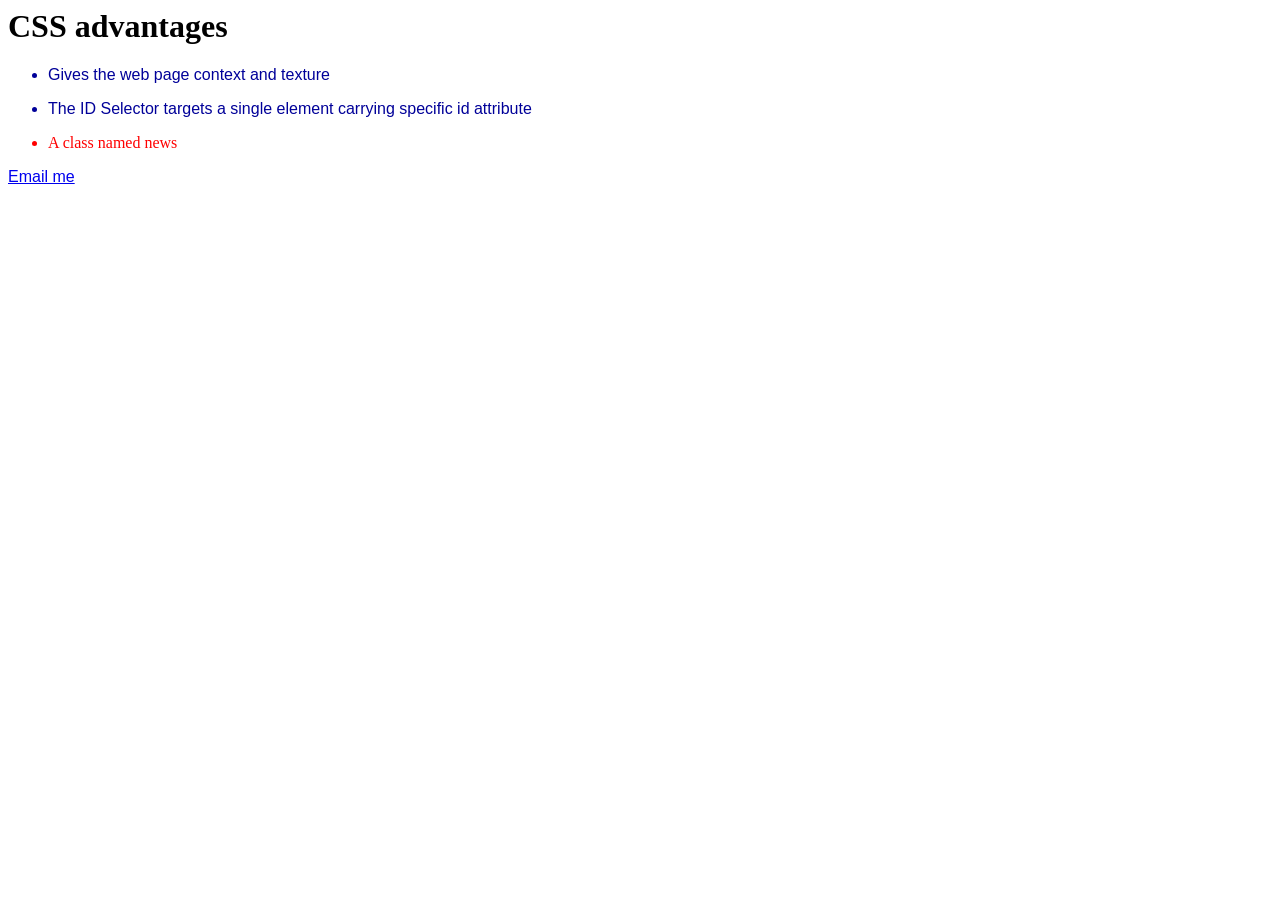
==== index.html @ b545818c "Rename ch3Advantage1.html to index.html" ====
<body>
  
<h1>  CSS advantages</h1>

  <ul>
    <li><p>Gives the web page context and texture</p>
    </li>
    <li><p>
      The ID Selector targets a single element carrying specific id attribute</p>
    </li>
    <li class="news"><p>
      A class named news</p>
    </li>
  </ul>

<a href="https://www.w3.org"></a>
<a href="mailto:lffiebig@mail.lipscomb.com">Email me</a> 
  <link rel="stylesheet"href="ch3.css">
  
</body>
---- ch3.css ----
body { background-color: white;
      color: #000099;
      font-family: Arial;
     }
a href {  background-color: #CCCCCC;
       }
h1 {    font-family: Times New Roman;
    color: black;
   }
.news {   color: red;
       font-family: Italic;
      }
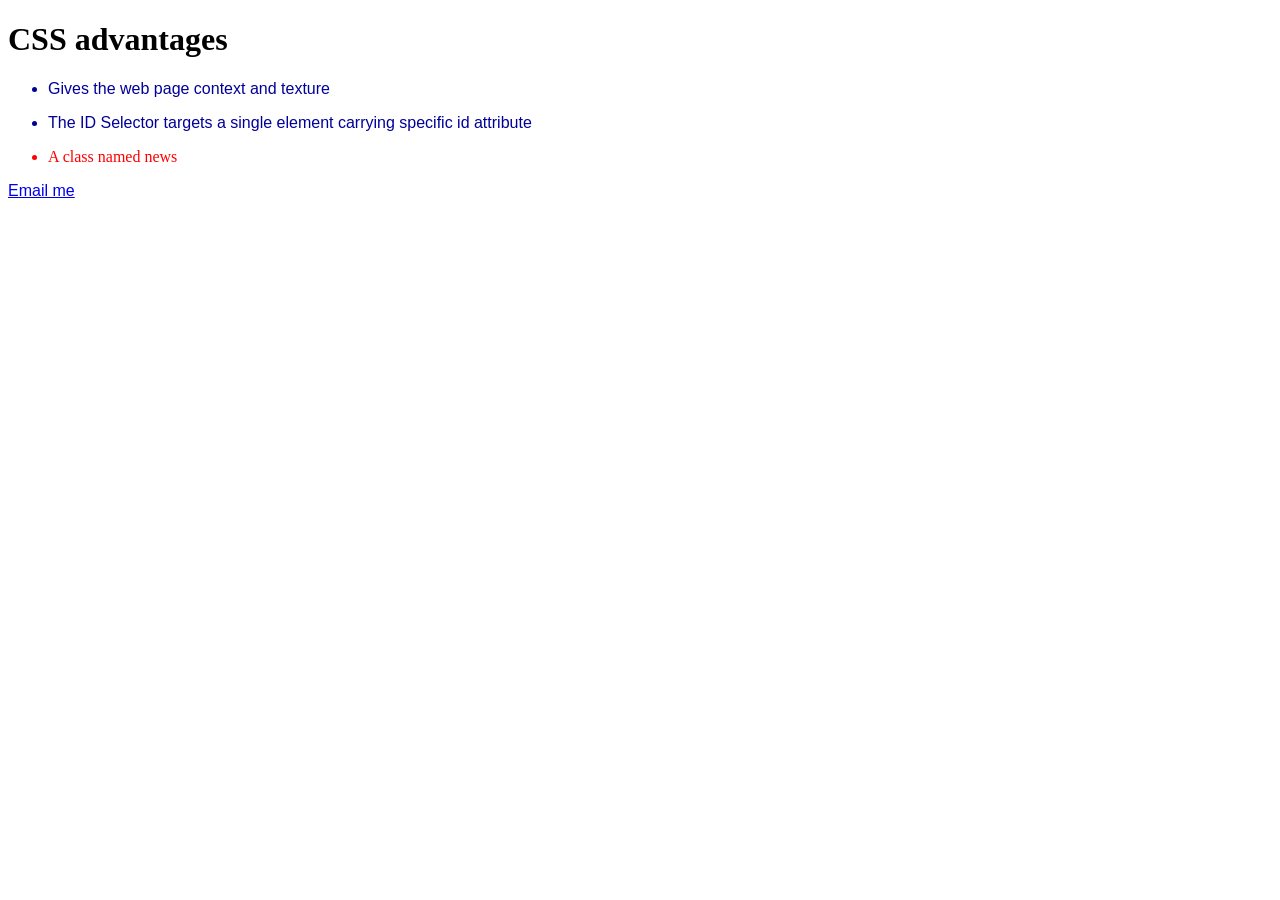
==== commit ea0efd94: "Fix HTML structure by adding missing list items" ====
--- a/index.html
+++ b/index.html
@@ -1,12 +1,15 @@
+<!doctype html>
+<html lang="en">
 <body>
   
 <h1>  CSS advantages</h1>
 
   <ul>
-    <li><p>Gives the web page context and texture</p>
+    <li>
+      <p>Gives the web page context and texture</p>
     </li>
-    <li><p>
-      The ID Selector targets a single element carrying specific id attribute</p>
+    <li>
+      <p>The ID Selector targets a single element carrying specific id attribute</p>
     </li>
     <li class="news"><p>
       A class named news</p>
@@ -18,3 +21,4 @@
   <link rel="stylesheet"href="ch3.css">
   
 </body>
+</html>
